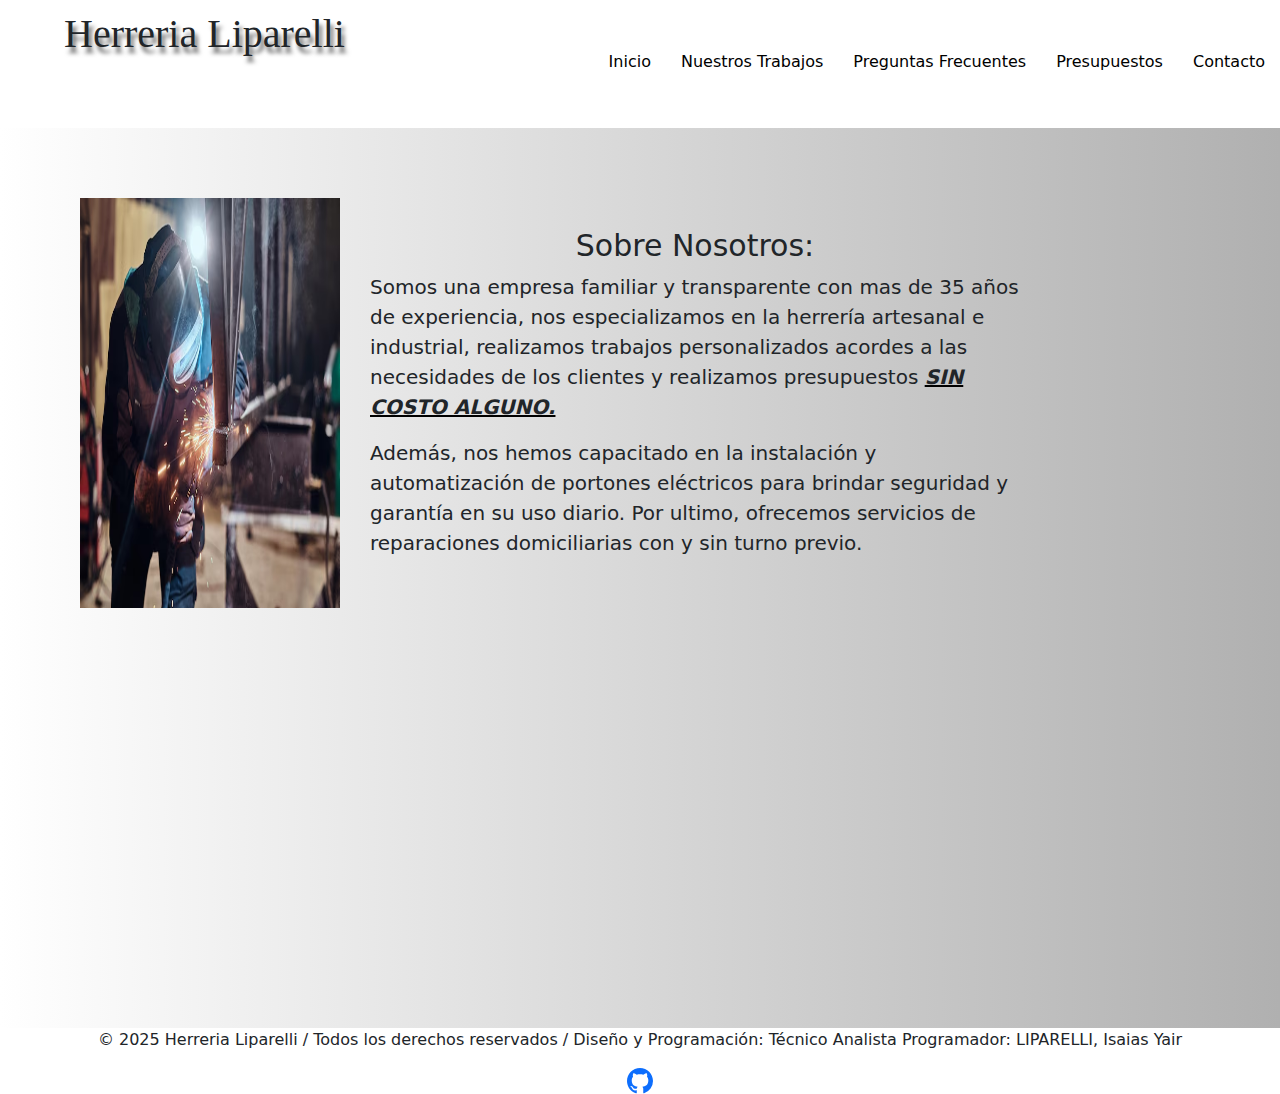
==== index.html @ e46e452e "Mi primer commit" ====
<!DOCTYPE html>
<html lang="en">

<head>
    <meta charset="UTF-8">
    <meta name="viewport" content="width=, initial-scale=1.0">
    <title>Document</title>
    <link rel="stylesheet" href=".//style/style.css">
    <link href="https://cdn.jsdelivr.net/npm/bootstrap@5.3.3/dist/css/bootstrap.min.css" rel="stylesheet" integrity="sha384-QWTKZyjpPEjISv5WaRU9OFeRpok6YctnYmDr5pNlyT2bRjXh0JMhjY6hW+ALEwIH" crossorigin="anonymous">
    <script src="https://cdn.jsdelivr.net/npm/bootstrap@5.3.3/dist/js/bootstrap.bundle.min.js" integrity="sha384-YvpcrYf0tY3lHB60NNkmXc5s9fDVZLESaAA55NDzOxhy9GkcIdslK1eN7N6jIeHz" crossorigin="anonymous"></script>
</head>

<body>

    <header>
        <h1 class="nombreEmpresa">Herreria Liparelli</h1>

        <nav class="navegador">
            <ul>
                <li> <a href="#">Inicio</a></li>
                <li><a href="./folder/nuestrosTrabajos.html">Nuestros Trabajos</a></li>
                <li><a href="./folder/preguntasFrecuentes.html">Preguntas Frecuentes</a></li>
                <li><a href="./folder/presupuestos.html">Presupuestos</a></li>
                <li><a href="./folder/contacto.html">Contacto</a></li>

            </ul>

        </nav>

    </header>



    <main>
   
        <div class="mainInicio">

            <aside class="asideMain">

                <img class="imgMain" src="./images/inicio/Imagen Portada Principal.jpg" alt="">
            </aside>

            <section class="sectionMains">
                <h2 class="h2Main">Sobre Nosotros:</h2>

                <p class="pMain">Somos una empresa familiar y transparente con mas de 35 años de experiencia, nos especializamos en la herrería artesanal e industrial, realizamos trabajos personalizados acordes a las necesidades de los clientes y realizamos presupuestos <span>SIN COSTO ALGUNO. </span> 
                </p>
                <p class="pMain">Además, nos hemos capacitado en la instalación y automatización de portones eléctricos para brindar seguridad y garantía en su uso diario. Por ultimo, ofrecemos servicios de reparaciones domiciliarias con y sin turno previo.
                </p>

            </section>
        </div>

    </main>

    <footer>
        <p class="Parrafo_Fotter">© 2025 Herreria Liparelli / Todos los derechos reservados / Diseño y Programación: Técnico Analista Programador: LIPARELLI, Isaias Yair </p>
        <a href="https://github.com/LiparelliIsaias"><svg xmlns="https://github.com/LiparelliIsaias" width="26" height="26" fill="currentColor" class="bi bi-github" viewBox="0 0 16 16">
            <path d="M8 0C3.58 0 0 3.58 0 8c0 3.54 2.29 6.53 5.47 7.59.4.07.55-.17.55-.38 0-.19-.01-.82-.01-1.49-2.01.37-2.53-.49-2.69-.94-.09-.23-.48-.94-.82-1.13-.28-.15-.68-.52-.01-.53.63-.01 1.08.58 1.23.82.72 1.21 1.87.87 2.33.66.07-.52.28-.87.51-1.07-1.78-.2-3.64-.89-3.64-3.95 0-.87.31-1.59.82-2.15-.08-.2-.36-1.02.08-2.12 0 0 .67-.21 2.2.82.64-.18 1.32-.27 2-.27s1.36.09 2 .27c1.53-1.04 2.2-.82 2.2-.82.44 1.1.16 1.92.08 2.12.51.56.82 1.27.82 2.15 0 3.07-1.87 3.75-3.65 3.95.29.25.54.73.54 1.48 0 1.07-.01 1.93-.01 2.2 0 .21.15.46.55.38A8.01 8.01 0 0 0 16 8c0-4.42-3.58-8-8-8"/>
          </svg></a>
        
    </footer>

</body>

</html>
---- style/style.css ----
body{
    margin: 0%;
    padding: 0%;
    display: grid;
    grid-template-rows: auto 1fr auto;
    min-height: 100svh;
    box-sizing: border-box;
}

/* ------------------------header --------------------------*/

header{
    display: flex;
    height: 8em
}

header nav a:hover{
    color: blue;
}

.nombreEmpresa{
    width: 25%;
    height: 100%;
    background-color:white;
    margin: 0%;
    font-family: cursive;
   text-shadow: 3px 6px 4px rgb(103, 103, 103);
   margin-left: 5%;
   margin-top: 10px;
}

.navegador{
    background-color:white;
    width: 75%;
    
}

.navegador ul{
    display: flex;
    list-style: none;
    padding: 0%;
    margin: 0%;
    justify-content: end;
    margin-top: 50px;
    
}

.navegador ul a{
    color: black;
    margin: 0 15px;
    text-decoration: none;
    
}
/* ------------------------main inicio--------------------------*/


.mainInicio{
    display: flex;
    flex-direction: row;
    padding-inline: 10px;
    height: 30em;
    background: linear-gradient(to right,white, rgb(176, 176, 176));
    min-height: 100vh;
}
.asideMain img {
    width: 300px;
    height: 450px;
    padding: 20px;
    margin: 50px auto auto 50px;

}

.sectionMains{
    flex-direction: column;
    padding-inline: 10px;
    margin-top: 100px;
    
}

.h2Main{
    font-size: 30px;
    font-style: none;
    text-align: center;
}

.pMain{
    width: 650px;
    font-size: 20px;
}
span{
    text-decoration: underline black;
    font-weight: bold;
    font-style: italic;
}

/* ------------------------footer--------------------------*/

footer {
    text-align: center;
    width: auto;
    height: 30%;
}

/* ------------------------main presupuestos--------------------------*/

.mainPresupuestos{
    padding-inline: 10px;
    background: linear-gradient(to right,white, rgb(176, 176, 176));
    min-height: 100vh;
    
}
.mainPresupuestos h2{
    text-align: center;
    margin-top: 2.5em;
    font-size: 30px;
}
.mainPresupuestos h3{
    margin: 40px 70px;
    font-size: 20px;
    text-decoration: underline;
}

.formularioPreguntas{
    margin-top: 10px;
    margin-left: 100px;
    display: block;
}

.mainPresupuestos label{
    display: block;
    font-size: 16px;
    font-weight: 700;
    color: rgb(62, 62, 62);
    margin: 5px;
}

.controls{
    width: 400px;
    font-size: 16px;
    font-weight: 600;
    font-family: sans-serif;
    border: 1px solid #cecaca;
    padding: 14px 12px;
    margin: 8px 0;
}

.file{
    margin-bottom: 10px;
    margin-top: 10px;
}

.buttonFormulario{
    background-color: white;
    border: 1px black solid;
    color:rgb(62, 62, 62); 
    font-size: 15px;
    margin: auto auto 15px 20%;
    padding: 20px 60px;
    margin-top: 20px;
    cursor: pointer; 
}

.buttonFormulario:active{
    background-color: burlywood;
}

.checkbox:required{
    color: red;
}


/* ------------------------main Nuestros Trabajos--------------------------*/


.mainNuestrosTrabajos{
    display: grid;
    background: linear-gradient(to right,white, rgb(176, 176, 176));
}
.carrusel{
    size: 75%;
    margin: 10% 25% 10% 25%;
}

/* ------------------------main Preguntas Frecuentes--------------------------*/

.mainPreguntasFrecuentes{
    margin: 0% 25% 1% 25%;
    background: linear-gradient(to right,white, rgb(176, 176, 176));
}

/* ------------------------main Contacto--------------------------*/

.mainContacto{
    background: linear-gradient(to right,white, rgb(176, 176, 176));
}
.datosContacto{
    display: grid;
    grid-template-rows: auto;
    margin-top: 15%;
    align-items: center;
    justify-items: center;
}

.datosContacto ul{
    list-style: none;
    margin-top: 50px;
}


/* ------------------------Media Queries celulares--------------------------*/

@media (max-width: 600px) {

    body{
        margin: 0%;
        padding: 0%;
        display: grid;
        grid-template-columns: auto;
        min-height: auto;
        box-sizing: border-box;
    }
    header{
        display: flex;
        flex-direction: column;
        height: 1fr;
        margin: 10px 10px 10px 10px;
        
    }

    .nombreEmpresa{
        margin: 0px;
        height: 1fr;
        width: auto;

    }
    
    .navegador{
        /* background-color:white; */
        width: 1fr;
        height: auto;
        justify-items: start;
    }
    
    .navegador ul{
        list-style: none;
        flex-direction: column;
        padding: 0%;
        margin: 0%;
        margin-top: none;
        
    }
    
   
    .mainInicio{
        display: flex;
        flex-direction: column;
        align-items: center;
        padding-inline: none;
        height: auto;
        width: auto;
        background: linear-gradient(to right,white, rgb(176, 176, 176));
        min-height: auto;
        margin-top: 20%;
    }


    .mainPreguntasFrecuentes{
        margin:  25% 1% 25%;
        margin-top: 20%;
        background: linear-gradient(to right,white, rgb(176, 176, 176));
    }



    .asideMain img {
        width: 300px;
        height: 450px;
        padding: 0px;
        margin: 0px;
        
    
    }
    
    .sectionMains{
        flex-direction: column;
        padding-inline: 10px;
        margin-top: 100px;
        
    }
    
    .h2Main{
        font-size: 20px;
        font-style: none;
        text-align: left;
    }
    
    .pMain{
        width: 400px;
        font-size: 20px;
        text-align:left;
    }

    .mainPresupuestos{
       margin-top: 20%;
        display: flex;
        flex-direction: column;
        
    }
    .mainPresupuestos h2{
        text-align: left;
        margin-top: 20px;
        font-size: 25px;
    }
    .mainPresupuestos h3{
        margin: 0px;
        font-size: 20px;
    }
    
    .formularioPreguntas{
        margin-top: 10px;
        margin-left: 5px;
        display: block;
        width: auto;
        height: auto;
    }
    .mainContacto{
        background: linear-gradient(to right,white, rgb(176, 176, 176));
        margin-top: 20%;
    }
    .datosContacto{
        display: grid;
        grid-template-rows: auto;
        margin-top: 15%;
        align-items: start;
        justify-items: start;
    }
    
    .datosContacto ul{
        list-style: none;
        margin-top: 50px;
    }
    
    .mainNuestrosTrabajos{
        margin-top: 20%;
    }
    .col-md-7{
        margin-left: 10px;
    }

}
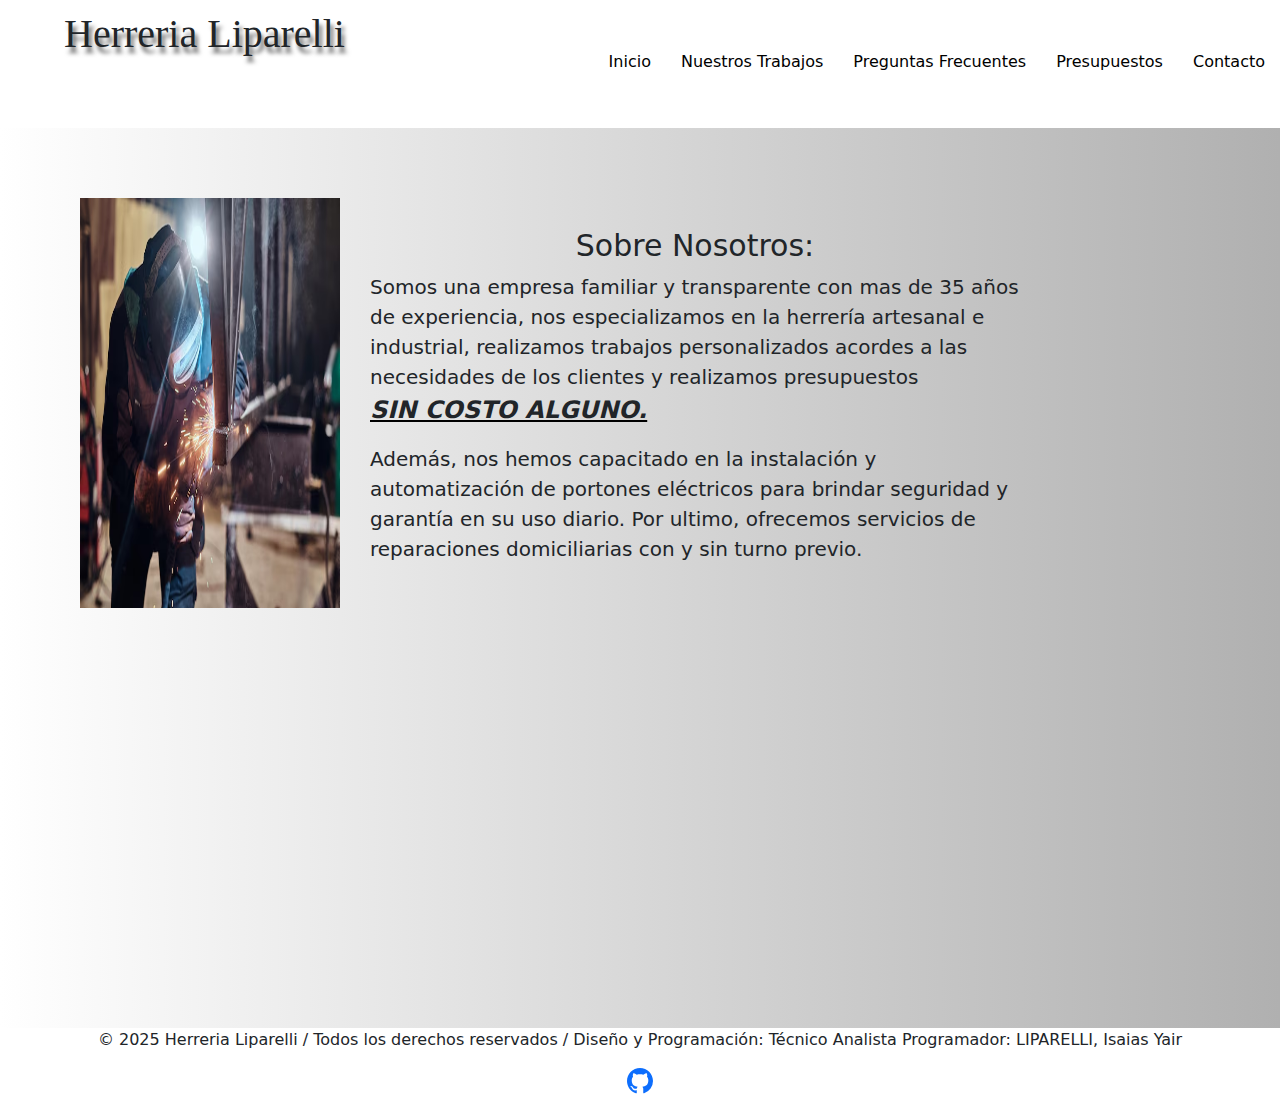
==== commit acbb757b: "Correccion tercera entrega" ====
--- a/index.html
+++ b/index.html
@@ -43,7 +43,7 @@
             <section class="sectionMains">
                 <h2 class="h2Main">Sobre Nosotros:</h2>
 
-                <p class="pMain">Somos una empresa familiar y transparente con mas de 35 años de experiencia, nos especializamos en la herrería artesanal e industrial, realizamos trabajos personalizados acordes a las necesidades de los clientes y realizamos presupuestos <span>SIN COSTO ALGUNO. </span> 
+                <p class="pMain">Somos una empresa familiar y transparente con mas de 35 años de experiencia, nos especializamos en la herrería artesanal e industrial, realizamos trabajos personalizados acordes a las necesidades de los clientes y realizamos presupuestos <span class="sinCostoAlguno">SIN COSTO ALGUNO. </span> 
                 </p>
                 <p class="pMain">Además, nos hemos capacitado en la instalación y automatización de portones eléctricos para brindar seguridad y garantía en su uso diario. Por ultimo, ofrecemos servicios de reparaciones domiciliarias con y sin turno previo.
                 </p>
--- a/style/style.css
+++ b/style/style.css
@@ -1,350 +1,350 @@
-body{
+body {
+  margin: 0%;
+  padding: 0%;
+  display: grid;
+  grid-template-rows: auto 1fr auto;
+  min-height: 100svh;
+  box-sizing: border-box;
+}
+
+/* ------------------------header --------------------------*/
+header {
+  display: flex;
+  height: 8em;
+}
+
+header nav a:hover {
+  color: blue;
+}
+
+.nombreEmpresa {
+  width: 25%;
+  height: 100%;
+  background-color: white;
+  margin: 0%;
+  font-family: cursive;
+  text-shadow: 3px 6px 4px rgb(103, 103, 103);
+  margin-left: 5%;
+  margin-top: 10px;
+}
+
+.navegador {
+  background-color: white;
+  width: 75%;
+}
+
+.navegador ul {
+  display: flex;
+  list-style: none;
+  padding: 0%;
+  margin: 0%;
+  justify-content: end;
+  margin-top: 50px;
+}
+
+.navegador ul a {
+  color: black;
+  margin: 0 15px;
+  text-decoration: none;
+}
+
+/* ------------------------main inicio--------------------------*/
+.mainInicio {
+  display: flex;
+  flex-direction: row;
+  padding-inline: 10px;
+  height: 30em;
+  background: linear-gradient(to right, white, rgb(176, 176, 176));
+  min-height: 100vh;
+}
+
+.asideMain img {
+  width: 300px;
+  height: 450px;
+  padding: 20px;
+  margin: 50px auto auto 50px;
+}
+
+.sectionMains {
+  flex-direction: column;
+  padding-inline: 10px;
+  margin-top: 100px;
+}
+
+.h2Main {
+  font-size: 30px;
+  font-style: none;
+  text-align: center;
+}
+
+.pMain {
+  width: 650px;
+  font-size: 20px;
+}
+
+span {
+  text-decoration: underline black;
+  font-weight: bold;
+  font-style: italic;
+}
+
+/* ------------------------footer--------------------------*/
+footer {
+  text-align: center;
+  width: auto;
+  height: 30%;
+}
+
+/* ------------------------main presupuestos--------------------------*/
+.mainPresupuestos {
+  padding-inline: 10px;
+  background: linear-gradient(to right, white, rgb(176, 176, 176));
+  min-height: 100vh;
+}
+
+.mainPresupuestos h2 {
+  text-align: center;
+  margin-top: 2.5em;
+  font-size: 30px;
+}
+
+.mainPresupuestos h3 {
+  margin: 40px 70px;
+  font-size: 20px;
+  text-decoration: underline;
+}
+
+.formularioPreguntas {
+  margin-top: 10px;
+  margin-left: 100px;
+  display: block;
+}
+
+.mainPresupuestos label {
+  display: block;
+  font-size: 16px;
+  font-weight: 700;
+  color: rgb(62, 62, 62);
+  margin: 5px;
+}
+
+.controls {
+  width: 400px;
+  font-size: 16px;
+  font-weight: 600;
+  font-family: sans-serif;
+  border: 1px solid #cecaca;
+  padding: 14px 12px;
+  margin: 8px 0;
+}
+
+.file {
+  margin-bottom: 10px;
+  margin-top: 10px;
+}
+
+.buttonFormulario {
+  background-color: white;
+  border: 1px black solid;
+  color: rgb(62, 62, 62);
+  font-size: 15px;
+  margin: auto auto 15px 20%;
+  padding: 20px 60px;
+  margin-top: 20px;
+  cursor: pointer;
+}
+
+.buttonFormulario:active {
+  background-color: burlywood;
+}
+
+.checkbox:required {
+  color: red;
+}
+
+/* ------------------------main Nuestros Trabajos--------------------------*/
+.mainNuestrosTrabajos {
+  display: grid;
+  background: linear-gradient(to right, white, rgb(176, 176, 176));
+}
+
+.carrusel {
+  size: 75%;
+  margin: 10% 25% 10% 25%;
+}
+
+/* ------------------------main Preguntas Frecuentes--------------------------*/
+.mainPreguntasFrecuentes {
+  margin: 0% 25% 1% 25%;
+  background: linear-gradient(to right, white, rgb(176, 176, 176));
+}
+
+/* ------------------------main Contacto--------------------------*/
+.mainContacto {
+  background: linear-gradient(to right, white, rgb(176, 176, 176));
+}
+
+.datosContacto {
+  display: grid;
+  grid-template-rows: auto;
+  margin-top: 15%;
+  align-items: center;
+  justify-items: center;
+}
+
+.datosContacto ul {
+  list-style: none;
+  margin-top: 50px;
+}
+
+/* ------------------------Media Queries celulares--------------------------*/
+@media (max-width: 600px) {
+  body {
     margin: 0%;
     padding: 0%;
     display: grid;
-    grid-template-rows: auto 1fr auto;
-    min-height: 100svh;
+    grid-template-columns: auto;
+    min-height: auto;
     box-sizing: border-box;
-}
-
-/* ------------------------header --------------------------*/
-
-header{
+  }
+  header {
     display: flex;
-    height: 8em
-}
-
-header nav a:hover{
-    color: blue;
-}
-
-.nombreEmpresa{
-    width: 25%;
-    height: 100%;
-    background-color:white;
-    margin: 0%;
-    font-family: cursive;
-   text-shadow: 3px 6px 4px rgb(103, 103, 103);
-   margin-left: 5%;
-   margin-top: 10px;
-}
-
-.navegador{
-    background-color:white;
-    width: 75%;
-    
-}
-
-.navegador ul{
-    display: flex;
+    flex-direction: column;
+    height: 1fr;
+    margin: 10px 10px 10px 10px;
+  }
+  .nombreEmpresa {
+    margin: 0px;
+    height: 1fr;
+    width: auto;
+  }
+  .navegador {
+    /* background-color:white; */
+    width: 1fr;
+    height: auto;
+    justify-items: start;
+  }
+  .navegador ul {
     list-style: none;
+    flex-direction: column;
     padding: 0%;
     margin: 0%;
-    justify-content: end;
-    margin-top: 50px;
-    
-}
-
-.navegador ul a{
-    color: black;
-    margin: 0 15px;
-    text-decoration: none;
-    
-}
-/* ------------------------main inicio--------------------------*/
-
-
-.mainInicio{
+    margin-top: none;
+  }
+  .mainInicio {
     display: flex;
-    flex-direction: row;
-    padding-inline: 10px;
-    height: 30em;
-    background: linear-gradient(to right,white, rgb(176, 176, 176));
-    min-height: 100vh;
-}
-.asideMain img {
+    flex-direction: column;
+    align-items: center;
+    padding-inline: none;
+    height: auto;
+    width: auto;
+    background: linear-gradient(to right, white, rgb(176, 176, 176));
+    min-height: auto;
+    margin-top: 20%;
+  }
+  .mainPreguntasFrecuentes {
+    margin: 25% 1% 25%;
+    margin-top: 20%;
+    background: linear-gradient(to right, white, rgb(176, 176, 176));
+  }
+  .asideMain img {
     width: 300px;
     height: 450px;
-    padding: 20px;
-    margin: 50px auto auto 50px;
-
-}
-
-.sectionMains{
+    padding: 0px;
+    margin: 0px;
+  }
+  .sectionMains {
     flex-direction: column;
     padding-inline: 10px;
     margin-top: 100px;
-    
-}
-
-.h2Main{
-    font-size: 30px;
+  }
+  .h2Main {
+    font-size: 20px;
     font-style: none;
-    text-align: center;
-}
-
-.pMain{
-    width: 650px;
+    text-align: left;
+  }
+  .pMain {
+    width: 400px;
     font-size: 20px;
-}
-span{
-    text-decoration: underline black;
-    font-weight: bold;
-    font-style: italic;
-}
-
-/* ------------------------footer--------------------------*/
-
-footer {
-    text-align: center;
+    text-align: left;
+  }
+  .mainPresupuestos {
+    margin-top: 20%;
+    display: flex;
+    flex-direction: column;
+  }
+  .mainPresupuestos h2 {
+    text-align: left;
+    margin-top: 20px;
+    font-size: 25px;
+  }
+  .mainPresupuestos h3 {
+    margin: 0px;
+    font-size: 20px;
+  }
+  .formularioPreguntas {
+    margin-top: 10px;
+    margin-left: 5px;
+    display: block;
     width: auto;
-    height: 30%;
-}
-
-/* ------------------------main presupuestos--------------------------*/
-
-.mainPresupuestos{
-    padding-inline: 10px;
-    background: linear-gradient(to right,white, rgb(176, 176, 176));
-    min-height: 100vh;
-    
-}
-.mainPresupuestos h2{
-    text-align: center;
-    margin-top: 2.5em;
-    font-size: 30px;
-}
-.mainPresupuestos h3{
-    margin: 40px 70px;
-    font-size: 20px;
-    text-decoration: underline;
-}
-
-.formularioPreguntas{
-    margin-top: 10px;
-    margin-left: 100px;
-    display: block;
-}
-
-.mainPresupuestos label{
-    display: block;
-    font-size: 16px;
-    font-weight: 700;
-    color: rgb(62, 62, 62);
-    margin: 5px;
-}
-
-.controls{
-    width: 400px;
-    font-size: 16px;
-    font-weight: 600;
-    font-family: sans-serif;
-    border: 1px solid #cecaca;
-    padding: 14px 12px;
-    margin: 8px 0;
-}
-
-.file{
-    margin-bottom: 10px;
-    margin-top: 10px;
-}
-
-.buttonFormulario{
-    background-color: white;
-    border: 1px black solid;
-    color:rgb(62, 62, 62); 
-    font-size: 15px;
-    margin: auto auto 15px 20%;
-    padding: 20px 60px;
-    margin-top: 20px;
-    cursor: pointer; 
-}
-
-.buttonFormulario:active{
-    background-color: burlywood;
-}
-
-.checkbox:required{
-    color: red;
-}
-
-
-/* ------------------------main Nuestros Trabajos--------------------------*/
-
-
-.mainNuestrosTrabajos{
-    display: grid;
-    background: linear-gradient(to right,white, rgb(176, 176, 176));
-}
-.carrusel{
-    size: 75%;
-    margin: 10% 25% 10% 25%;
-}
-
-/* ------------------------main Preguntas Frecuentes--------------------------*/
-
-.mainPreguntasFrecuentes{
-    margin: 0% 25% 1% 25%;
-    background: linear-gradient(to right,white, rgb(176, 176, 176));
-}
-
-/* ------------------------main Contacto--------------------------*/
-
-.mainContacto{
-    background: linear-gradient(to right,white, rgb(176, 176, 176));
-}
-.datosContacto{
+    height: auto;
+  }
+  .mainContacto {
+    background: linear-gradient(to right, white, rgb(176, 176, 176));
+    margin-top: 20%;
+  }
+  .datosContacto {
     display: grid;
     grid-template-rows: auto;
     margin-top: 15%;
-    align-items: center;
-    justify-items: center;
-}
-
-.datosContacto ul{
+    align-items: start;
+    justify-items: start;
+  }
+  .datosContacto ul {
     list-style: none;
     margin-top: 50px;
-}
-
-
-/* ------------------------Media Queries celulares--------------------------*/
-
-@media (max-width: 600px) {
-
-    body{
-        margin: 0%;
-        padding: 0%;
-        display: grid;
-        grid-template-columns: auto;
-        min-height: auto;
-        box-sizing: border-box;
-    }
-    header{
-        display: flex;
-        flex-direction: column;
-        height: 1fr;
-        margin: 10px 10px 10px 10px;
-        
-    }
-
-    .nombreEmpresa{
-        margin: 0px;
-        height: 1fr;
-        width: auto;
-
-    }
-    
-    .navegador{
-        /* background-color:white; */
-        width: 1fr;
-        height: auto;
-        justify-items: start;
-    }
-    
-    .navegador ul{
-        list-style: none;
-        flex-direction: column;
-        padding: 0%;
-        margin: 0%;
-        margin-top: none;
-        
-    }
-    
-   
-    .mainInicio{
-        display: flex;
-        flex-direction: column;
-        align-items: center;
-        padding-inline: none;
-        height: auto;
-        width: auto;
-        background: linear-gradient(to right,white, rgb(176, 176, 176));
-        min-height: auto;
-        margin-top: 20%;
-    }
-
-
-    .mainPreguntasFrecuentes{
-        margin:  25% 1% 25%;
-        margin-top: 20%;
-        background: linear-gradient(to right,white, rgb(176, 176, 176));
-    }
-
-
-
-    .asideMain img {
-        width: 300px;
-        height: 450px;
-        padding: 0px;
-        margin: 0px;
-        
-    
-    }
-    
-    .sectionMains{
-        flex-direction: column;
-        padding-inline: 10px;
-        margin-top: 100px;
-        
-    }
-    
-    .h2Main{
-        font-size: 20px;
-        font-style: none;
-        text-align: left;
-    }
-    
-    .pMain{
-        width: 400px;
-        font-size: 20px;
-        text-align:left;
-    }
-
-    .mainPresupuestos{
-       margin-top: 20%;
-        display: flex;
-        flex-direction: column;
-        
-    }
-    .mainPresupuestos h2{
-        text-align: left;
-        margin-top: 20px;
-        font-size: 25px;
-    }
-    .mainPresupuestos h3{
-        margin: 0px;
-        font-size: 20px;
-    }
-    
-    .formularioPreguntas{
-        margin-top: 10px;
-        margin-left: 5px;
-        display: block;
-        width: auto;
-        height: auto;
-    }
-    .mainContacto{
-        background: linear-gradient(to right,white, rgb(176, 176, 176));
-        margin-top: 20%;
-    }
-    .datosContacto{
-        display: grid;
-        grid-template-rows: auto;
-        margin-top: 15%;
-        align-items: start;
-        justify-items: start;
-    }
-    
-    .datosContacto ul{
-        list-style: none;
-        margin-top: 50px;
-    }
-    
-    .mainNuestrosTrabajos{
-        margin-top: 20%;
-    }
-    .col-md-7{
-        margin-left: 10px;
-    }
-
-}
+  }
+  .mainNuestrosTrabajos {
+    margin-top: 20%;
+  }
+  .col-md-7 {
+    margin-left: 10px;
+  }
+}
+/* ------------------------Mixing--------------------------*/
+.buttonFormulario:hover {
+  background-color: #6c757d;
+  color: hsl(124, 82%, 43%);
+  font-size: 46px;
+  padding: 10px 20px;
+  cursor: pointer;
+  transition: all 0.3s ease;
+}
+
+/* ------------------------Animacion--------------------------*/
+.sinCostoAlguno {
+  font-size: 24px;
+  font-weight: bold;
+  display: inline-block;
+  animation: colorChange 3s infinite ease-in-out;
+}
+
+@keyframes colorChange {
+  0% {
+    color: #00b894;
+  }
+  25% {
+    color: #ff6347;
+  }
+  50% {
+    color: #3498db;
+  }
+  75% {
+    color: #9b59b6;
+  }
+  100% {
+    color: #00b894;
+  }
+}
+
+/*# sourceMappingURL=style.css.map */
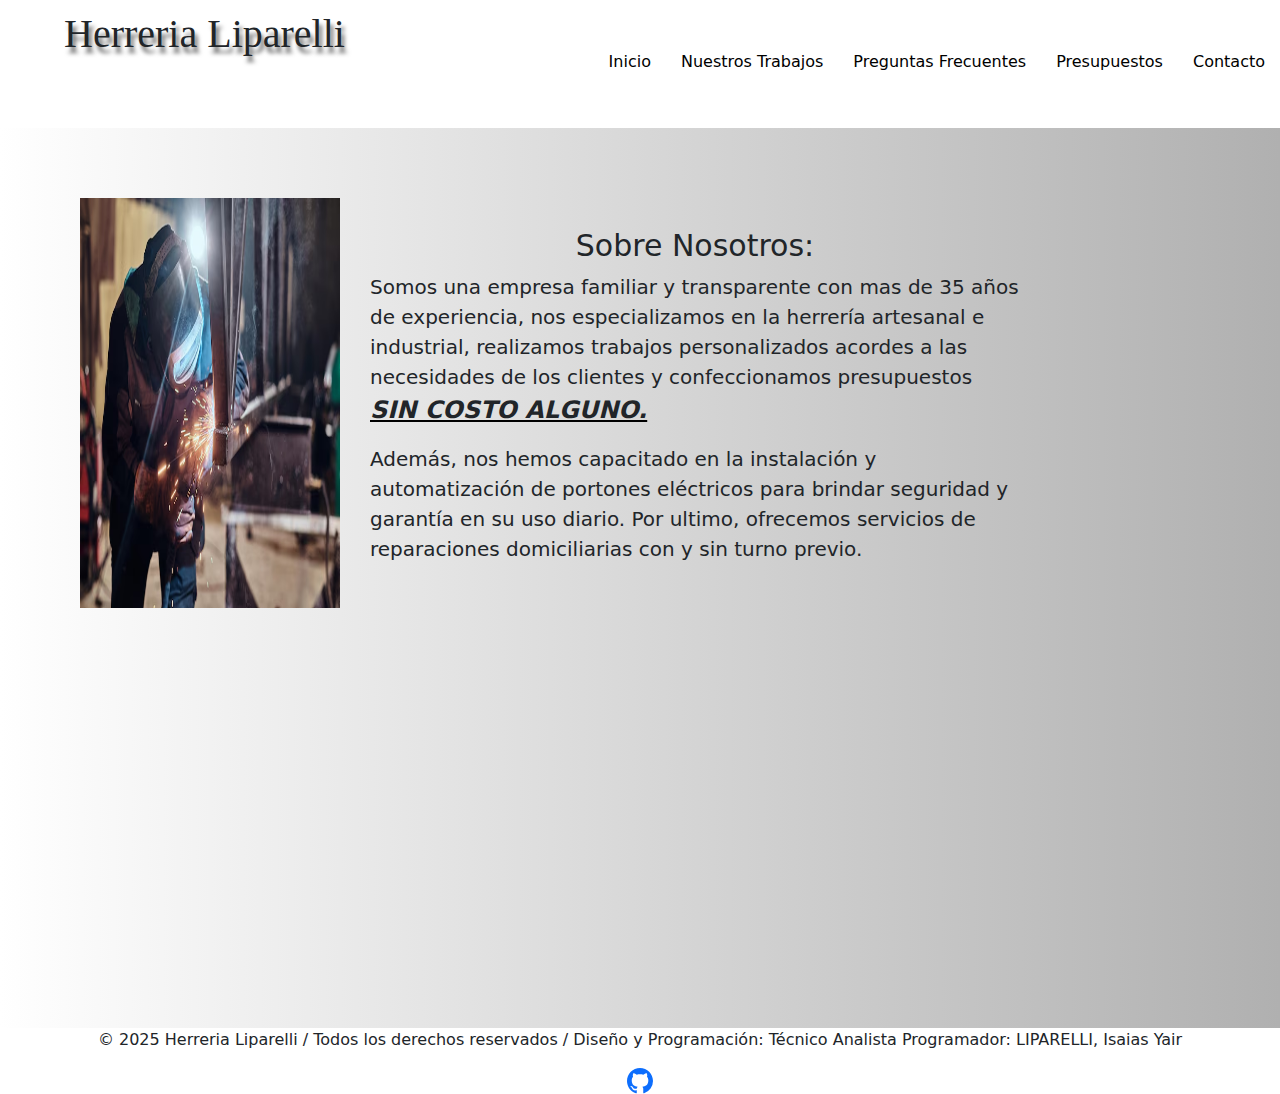
==== commit d4846f40: "Entrega Final de Curso" ====
--- a/index.html
+++ b/index.html
@@ -8,6 +8,7 @@
     <link rel="stylesheet" href=".//style/style.css">
     <link href="https://cdn.jsdelivr.net/npm/bootstrap@5.3.3/dist/css/bootstrap.min.css" rel="stylesheet" integrity="sha384-QWTKZyjpPEjISv5WaRU9OFeRpok6YctnYmDr5pNlyT2bRjXh0JMhjY6hW+ALEwIH" crossorigin="anonymous">
     <script src="https://cdn.jsdelivr.net/npm/bootstrap@5.3.3/dist/js/bootstrap.bundle.min.js" integrity="sha384-YvpcrYf0tY3lHB60NNkmXc5s9fDVZLESaAA55NDzOxhy9GkcIdslK1eN7N6jIeHz" crossorigin="anonymous"></script>
+    <meta name = "keywords" content="Herreria, Herreria Liparelli, Rejas, Portones, Puertas, Reparaciones, Reparaciones de rejas, Sillas, Trabajos de herreria">
 </head>
 
 <body>
@@ -43,7 +44,7 @@
             <section class="sectionMains">
                 <h2 class="h2Main">Sobre Nosotros:</h2>
 
-                <p class="pMain">Somos una empresa familiar y transparente con mas de 35 años de experiencia, nos especializamos en la herrería artesanal e industrial, realizamos trabajos personalizados acordes a las necesidades de los clientes y realizamos presupuestos <span class="sinCostoAlguno">SIN COSTO ALGUNO. </span> 
+                <p class="pMain">Somos una empresa familiar y transparente con mas de 35 años de experiencia, nos especializamos en la herrería artesanal e industrial, realizamos trabajos personalizados acordes a las necesidades de los clientes y confeccionamos presupuestos <span class="sinCostoAlguno">SIN COSTO ALGUNO. </span> 
                 </p>
                 <p class="pMain">Además, nos hemos capacitado en la instalación y automatización de portones eléctricos para brindar seguridad y garantía en su uso diario. Por ultimo, ofrecemos servicios de reparaciones domiciliarias con y sin turno previo.
                 </p>
--- a/style/style.css
+++ b/style/style.css
@@ -32,7 +32,6 @@
   background-color: white;
   width: 75%;
 }
-
 .navegador ul {
   display: flex;
   list-style: none;
@@ -41,7 +40,6 @@
   justify-content: end;
   margin-top: 50px;
 }
-
 .navegador ul a {
   color: black;
   margin: 0 15px;
@@ -88,44 +86,34 @@
   font-style: italic;
 }
 
-/* ------------------------footer--------------------------*/
-footer {
-  text-align: center;
-  width: auto;
-  height: 30%;
-}
-
 /* ------------------------main presupuestos--------------------------*/
 .mainPresupuestos {
   padding-inline: 10px;
   background: linear-gradient(to right, white, rgb(176, 176, 176));
   min-height: 100vh;
 }
-
 .mainPresupuestos h2 {
   text-align: center;
   margin-top: 2.5em;
   font-size: 30px;
 }
-
 .mainPresupuestos h3 {
   margin: 40px 70px;
   font-size: 20px;
   text-decoration: underline;
 }
-
-.formularioPreguntas {
-  margin-top: 10px;
-  margin-left: 100px;
-  display: block;
-}
-
 .mainPresupuestos label {
   display: block;
   font-size: 16px;
   font-weight: 700;
   color: rgb(62, 62, 62);
   margin: 5px;
+}
+
+.formularioPreguntas {
+  margin-top: 10px;
+  margin-left: 100px;
+  display: block;
 }
 
 .controls {
@@ -191,12 +179,43 @@
   align-items: center;
   justify-items: center;
 }
-
 .datosContacto ul {
   list-style: none;
   margin-top: 50px;
 }
 
+/* ------------------------footer--------------------------*/
+footer {
+  text-align: center;
+  width: auto;
+  height: 30%;
+}
+
+/* ------------------------Animacion--------------------------*/
+.sinCostoAlguno {
+  font-size: 24px;
+  font-weight: bold;
+  display: inline-block;
+  animation: colorChange 3s infinite ease-in-out;
+}
+
+@keyframes colorChange {
+  0% {
+    color: #00b894;
+  }
+  25% {
+    color: #ff6347;
+  }
+  50% {
+    color: #3498db;
+  }
+  75% {
+    color: #9b59b6;
+  }
+  100% {
+    color: #00b894;
+  }
+}
 /* ------------------------Media Queries celulares--------------------------*/
 @media (max-width: 600px) {
   body {
@@ -234,10 +253,6 @@
   .mainInicio {
     display: flex;
     flex-direction: column;
-    align-items: center;
-    padding-inline: none;
-    height: auto;
-    width: auto;
     background: linear-gradient(to right, white, rgb(176, 176, 176));
     min-height: auto;
     margin-top: 20%;
@@ -282,35 +297,40 @@
     margin: 0px;
     font-size: 20px;
   }
-  .formularioPreguntas {
-    margin-top: 10px;
-    margin-left: 5px;
-    display: block;
-    width: auto;
-    height: auto;
-  }
-  .mainContacto {
-    background: linear-gradient(to right, white, rgb(176, 176, 176));
-    margin-top: 20%;
-  }
-  .datosContacto {
-    display: grid;
-    grid-template-rows: auto;
-    margin-top: 15%;
-    align-items: start;
-    justify-items: start;
-  }
-  .datosContacto ul {
-    list-style: none;
-    margin-top: 50px;
-  }
-  .mainNuestrosTrabajos {
-    margin-top: 20%;
-  }
-  .col-md-7 {
-    margin-left: 10px;
-  }
-}
+}
+.formularioPreguntas {
+  margin-top: 10px;
+  margin-left: 5px;
+  display: block;
+  width: auto;
+  height: auto;
+}
+
+.mainContacto {
+  background: linear-gradient(to right, white, rgb(176, 176, 176));
+  margin-top: 20%;
+}
+
+.datosContacto {
+  display: grid;
+  grid-template-rows: auto;
+  margin-top: 15%;
+  align-items: start;
+  justify-items: start;
+}
+.datosContacto ul {
+  list-style: none;
+  margin-top: 50px;
+}
+
+.mainNuestrosTrabajos {
+  margin-top: 20%;
+}
+
+.col-md-7 {
+  margin-left: 10px;
+}
+
 /* ------------------------Mixing--------------------------*/
 .buttonFormulario:hover {
   background-color: #6c757d;
@@ -321,30 +341,4 @@
   transition: all 0.3s ease;
 }
 
-/* ------------------------Animacion--------------------------*/
-.sinCostoAlguno {
-  font-size: 24px;
-  font-weight: bold;
-  display: inline-block;
-  animation: colorChange 3s infinite ease-in-out;
-}
-
-@keyframes colorChange {
-  0% {
-    color: #00b894;
-  }
-  25% {
-    color: #ff6347;
-  }
-  50% {
-    color: #3498db;
-  }
-  75% {
-    color: #9b59b6;
-  }
-  100% {
-    color: #00b894;
-  }
-}
-
 /*# sourceMappingURL=style.css.map */
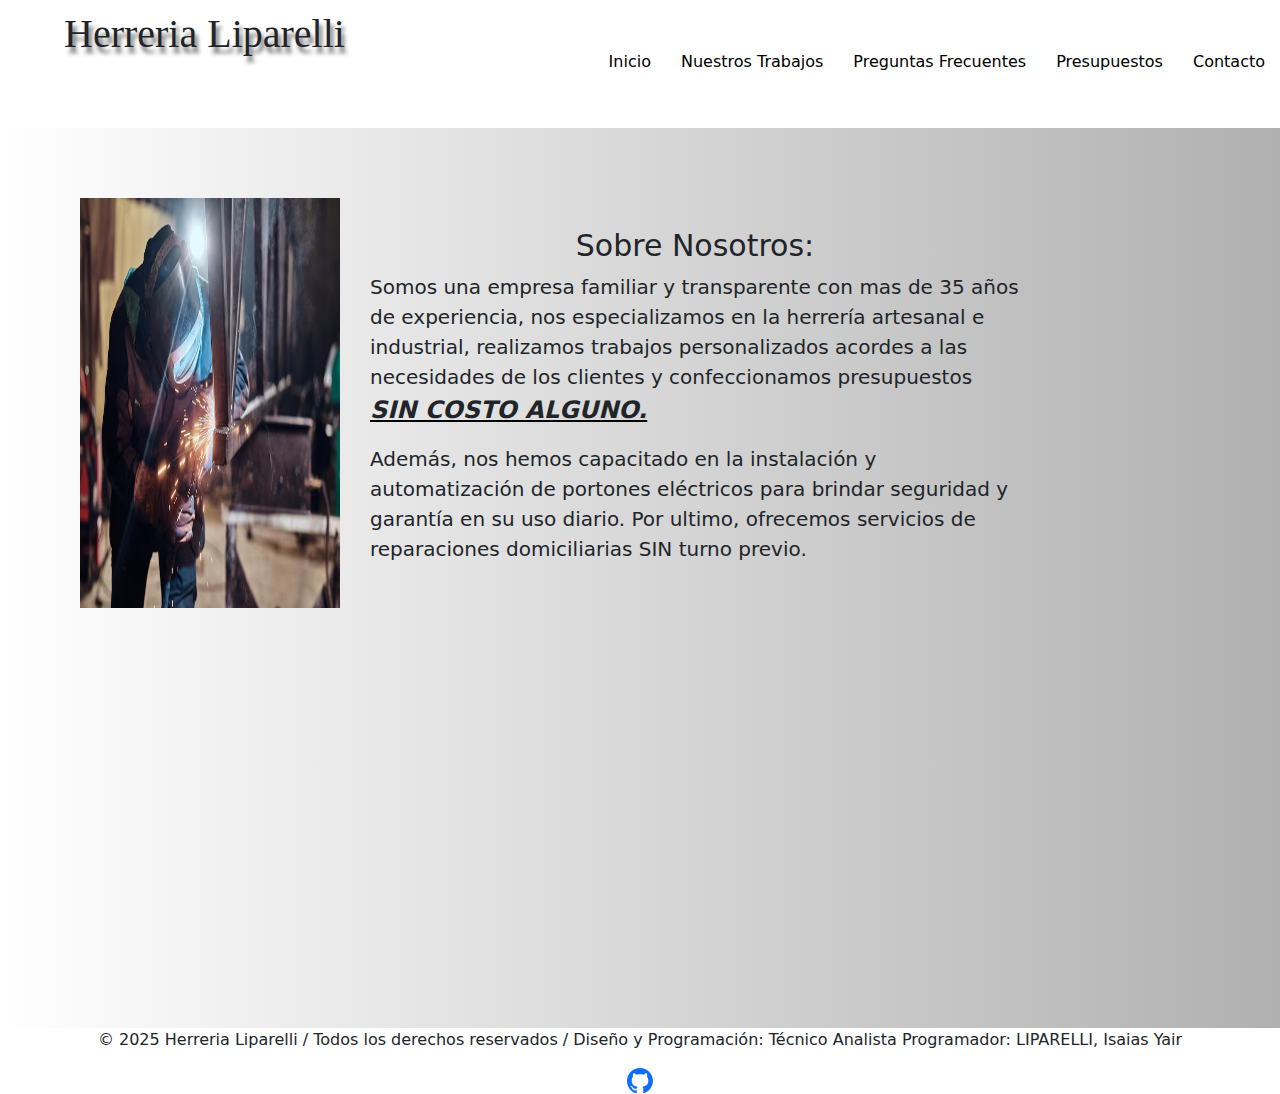
==== commit ade841cd: "Entrega FINAL." ====
--- a/index.html
+++ b/index.html
@@ -46,7 +46,7 @@
 
                 <p class="pMain">Somos una empresa familiar y transparente con mas de 35 años de experiencia, nos especializamos en la herrería artesanal e industrial, realizamos trabajos personalizados acordes a las necesidades de los clientes y confeccionamos presupuestos <span class="sinCostoAlguno">SIN COSTO ALGUNO. </span> 
                 </p>
-                <p class="pMain">Además, nos hemos capacitado en la instalación y automatización de portones eléctricos para brindar seguridad y garantía en su uso diario. Por ultimo, ofrecemos servicios de reparaciones domiciliarias con y sin turno previo.
+                <p class="pMain">Además, nos hemos capacitado en la instalación y automatización de portones eléctricos para brindar seguridad y garantía en su uso diario. Por ultimo, ofrecemos servicios de reparaciones domiciliarias SIN turno previo.
                 </p>
 
             </section>
